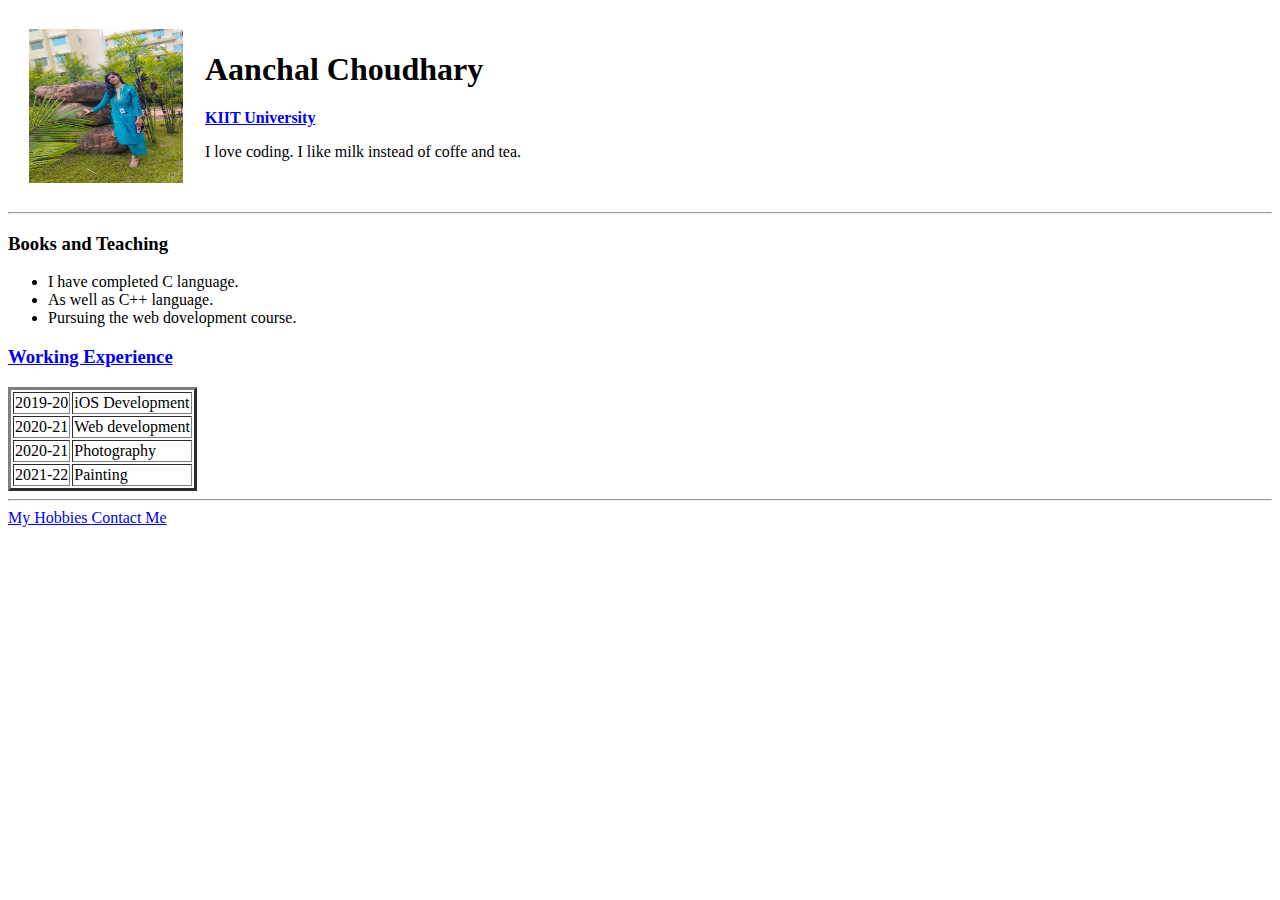
==== index.html @ b226140b "Add initial CV website files" ====
<html>
    <head>
        <title>Aanchal Personl Site</title>
    </head>
<body>
        <table cellspacing="20"> <!-- giving space between cell -->
          <tr>
            <td><img src="Aanchal.jpg" alt="Aanchal photo" width="154" height="154"></td>
            <td>  <h1>Aanchal Choudhary</h1>
              <!-- p is used as paragraph -->
              <p><strong><a href="file:///C:/Users/2105851/Desktop/Web%20Devlopment/HTML-%20Personal%20Site/KIIT.html"> KIIT University </a></strong></p> <!-- strong is used inplace of bold-->
              <p>I love coding. I like milk instead of coffe and tea.</p></td>
          </tr>
        </table>


        <hr>

        <h3>Books and Teaching</h3>
        <ul> <!-- use bullets to represent a list -->
            <li>I have completed C language.</li>
            <li>As well as C++ language.</li>
            <li>Pursuing the web dovelopment course.</li>
        </ul>


        <h3><a href="table.html"> Working Experience </a></h3>
        <table border="3">
          <tr>
            <td>2019-20</td>
            <td> iOS Development </td>
          </tr>

          <tr>
            <td> 2020-21 </td>
            <td> Web development </td>
          </tr>

          <tr>
            <td> 2020-21</td>
            <td> Photography </td>
          </tr>

          <tr>
            <td> 2021-22 </td>
            <td> Painting </td>
          </tr>
        </table>

        <hr>


        <a href="My Hobbies.html"> My Hobbies </a>
        <a href="contact.html"> Contact Me </a>


</body>
</html>
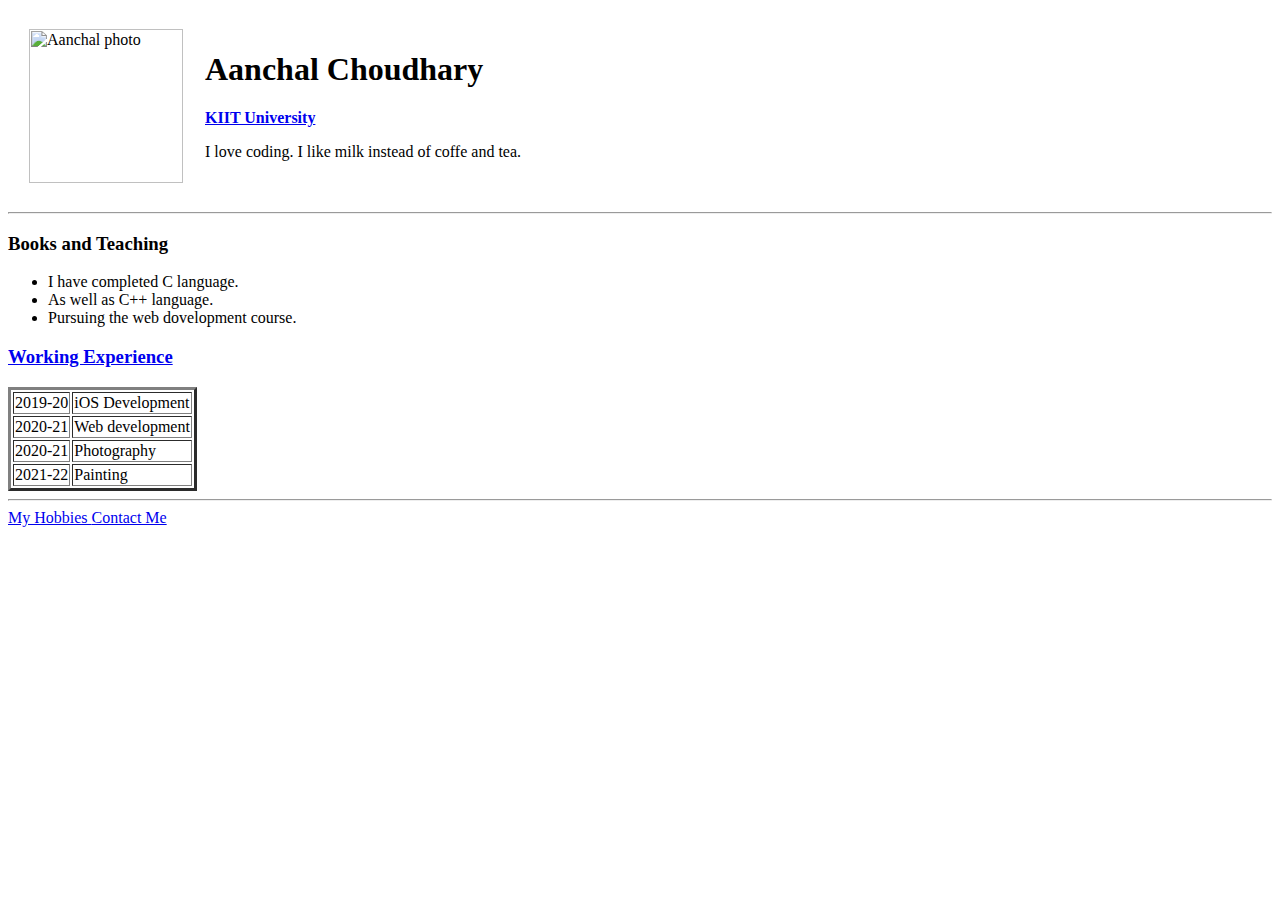
==== commit e6db46c4: "Add initial CV website files" ====
--- a/index.html
+++ b/index.html
@@ -5,7 +5,7 @@
 <body>
         <table cellspacing="20"> <!-- giving space between cell -->
           <tr>
-            <td><img src="Aanchal.jpg" alt="Aanchal photo" width="154" height="154"></td>
+            <td><img src="cv/images/Aanchal.jpg" alt="Aanchal photo" width="154" height="154"></td>
             <td>  <h1>Aanchal Choudhary</h1>
               <!-- p is used as paragraph -->
               <p><strong><a href="file:///C:/Users/2105851/Desktop/Web%20Devlopment/HTML-%20Personal%20Site/KIIT.html"> KIIT University </a></strong></p> <!-- strong is used inplace of bold-->
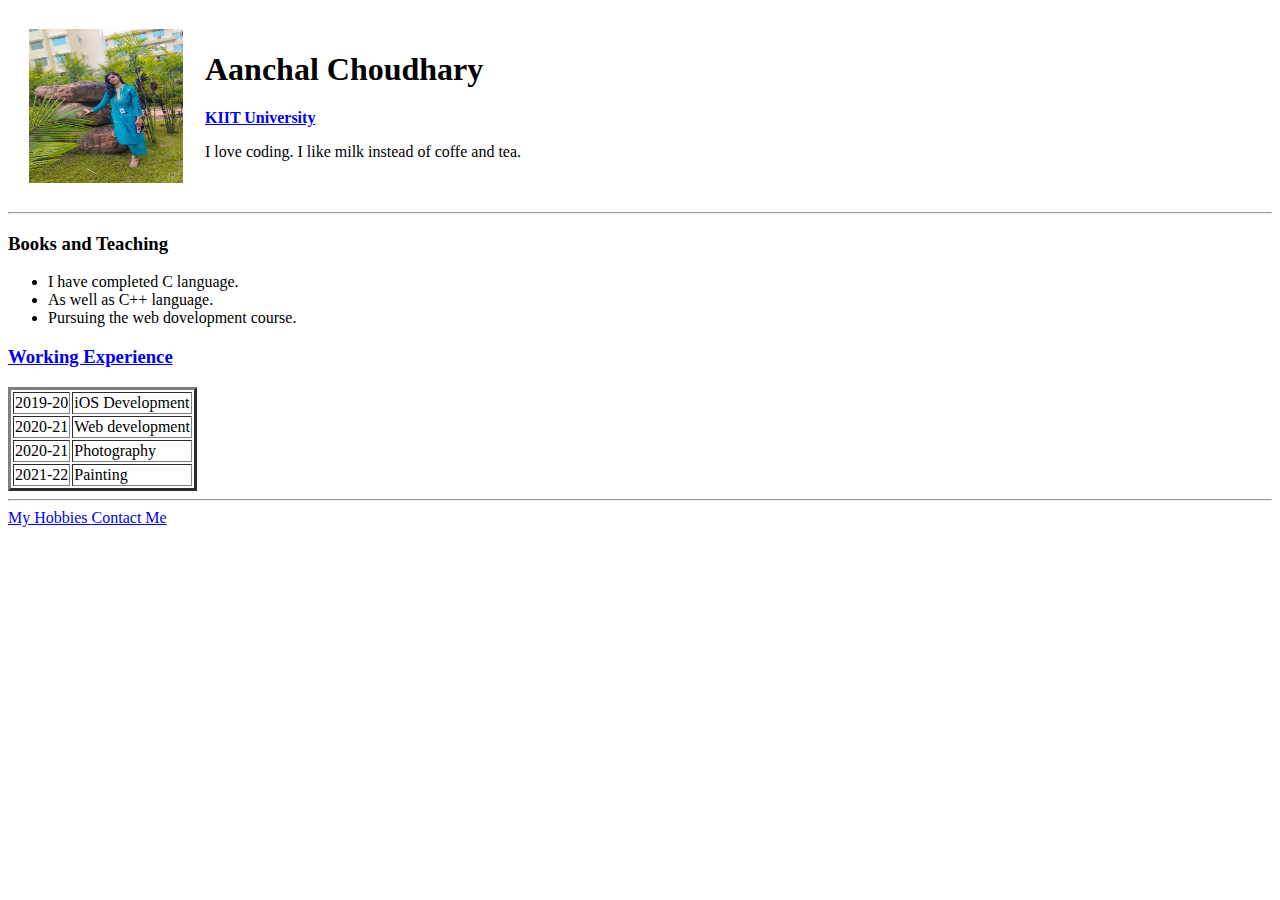
==== commit 4d8ad9bb: "Add initial CV website files" ====
--- a/index.html
+++ b/index.html
@@ -5,10 +5,10 @@
 <body>
         <table cellspacing="20"> <!-- giving space between cell -->
           <tr>
-            <td><img src="cv/images/Aanchal.jpg" alt="Aanchal photo" width="154" height="154"></td>
+            <td><img src="images/Aanchal.jpg" alt="Aanchal photo" width="154" height="154"></td>
             <td>  <h1>Aanchal Choudhary</h1>
               <!-- p is used as paragraph -->
-              <p><strong><a href="file:///C:/Users/2105851/Desktop/Web%20Devlopment/HTML-%20Personal%20Site/KIIT.html"> KIIT University </a></strong></p> <!-- strong is used inplace of bold-->
+              <p><strong><a href="cv/KIIT.html"> KIIT University </a></strong></p> <!-- strong is used inplace of bold-->
               <p>I love coding. I like milk instead of coffe and tea.</p></td>
           </tr>
         </table>
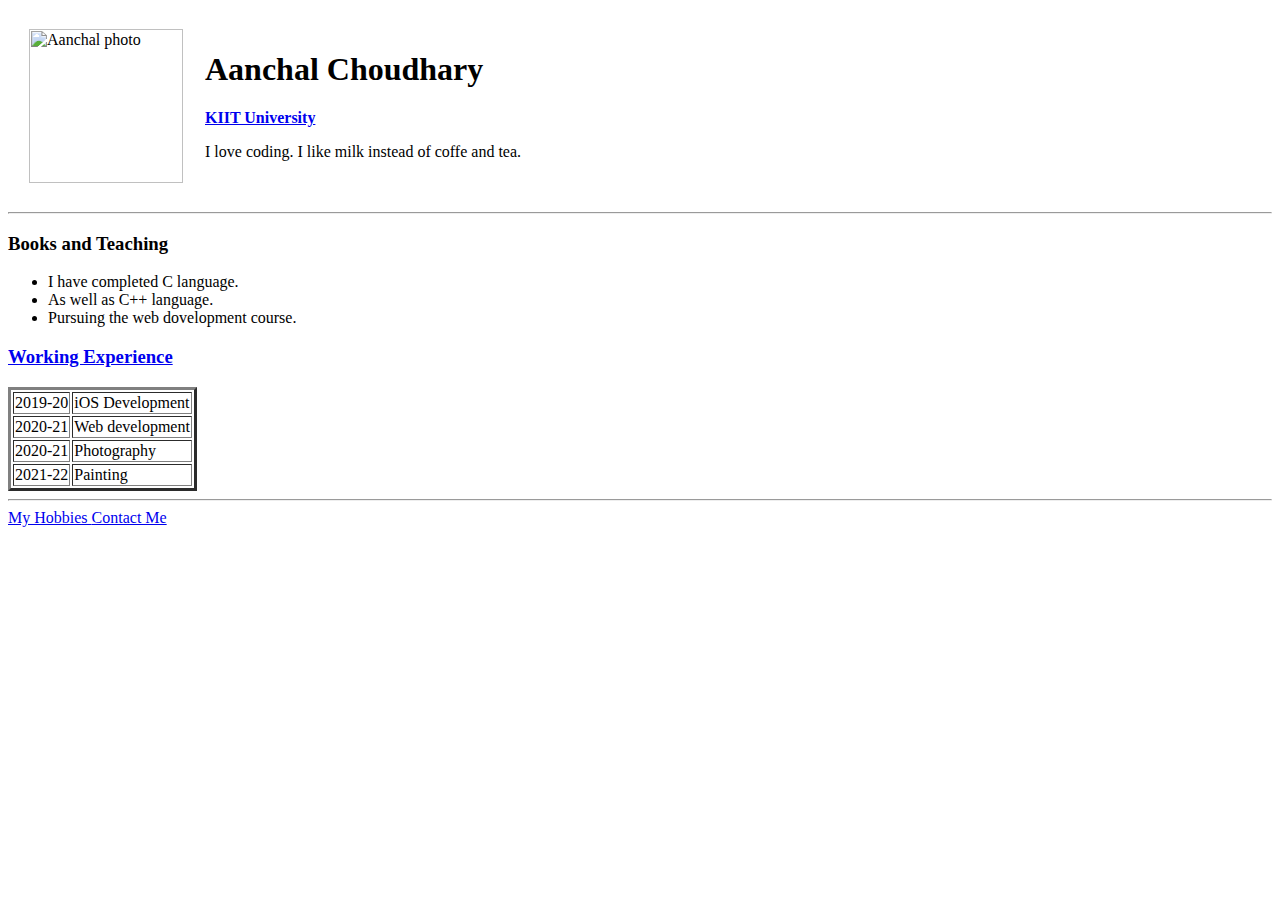
==== commit 04e006e4: "Add initial CV website files" ====
--- a/index.html
+++ b/index.html
@@ -5,7 +5,7 @@
 <body>
         <table cellspacing="20"> <!-- giving space between cell -->
           <tr>
-            <td><img src="images/Aanchal.jpg" alt="Aanchal photo" width="154" height="154"></td>
+            <td><img src="cv/images/Aanchal.jpg" alt="Aanchal photo" width="154" height="154"></td>
             <td>  <h1>Aanchal Choudhary</h1>
               <!-- p is used as paragraph -->
               <p><strong><a href="cv/KIIT.html"> KIIT University </a></strong></p> <!-- strong is used inplace of bold-->
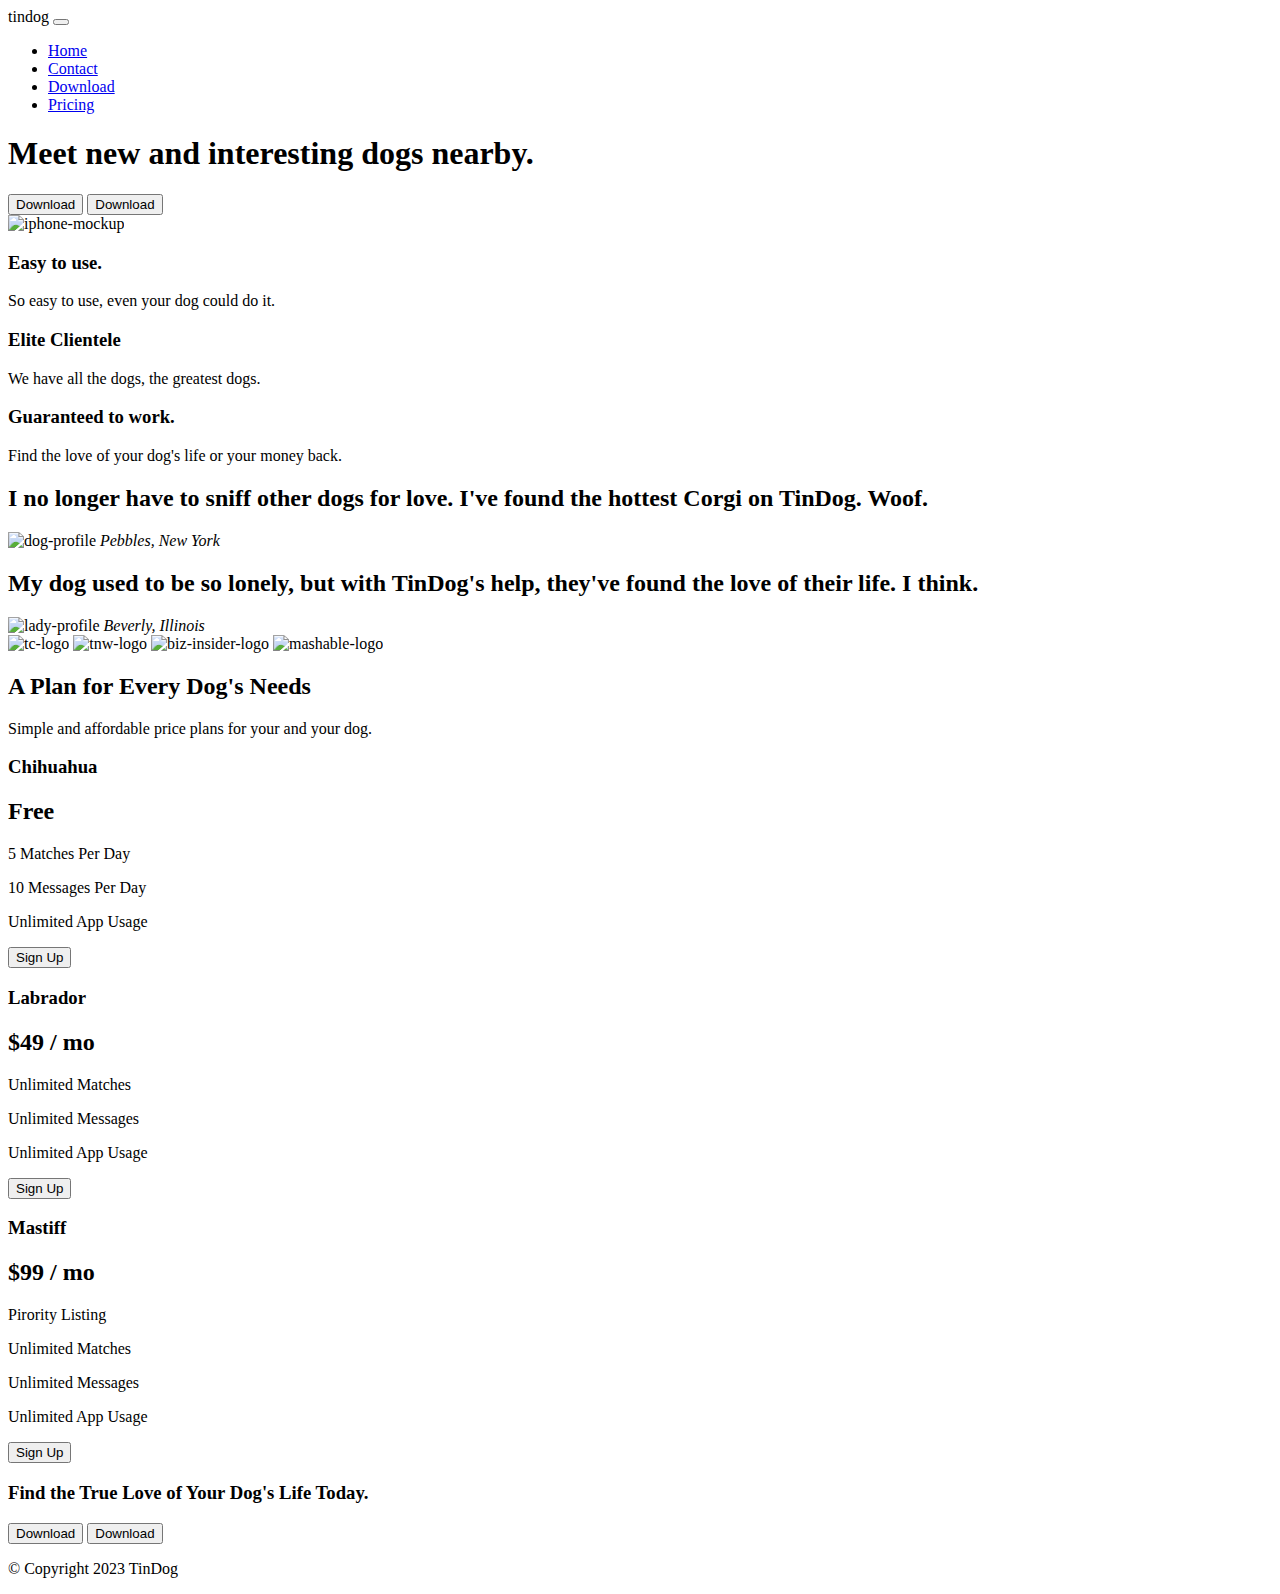
==== commit 594f1360: "Add files via upload" ====
--- a/index.html
+++ b/index.html
@@ -1,58 +1,239 @@
-<html>
-    <head>
-        <title>Aanchal Personl Site</title>
-    </head>
-<body>
-        <table cellspacing="20"> <!-- giving space between cell -->
-          <tr>
-            <td><img src="cv/images/Aanchal.jpg" alt="Aanchal photo" width="154" height="154"></td>
-            <td>  <h1>Aanchal Choudhary</h1>
-              <!-- p is used as paragraph -->
-              <p><strong><a href="cv/KIIT.html"> KIIT University </a></strong></p> <!-- strong is used inplace of bold-->
-              <p>I love coding. I like milk instead of coffe and tea.</p></td>
-          </tr>
-        </table>
-
-
-        <hr>
-
-        <h3>Books and Teaching</h3>
-        <ul> <!-- use bullets to represent a list -->
-            <li>I have completed C language.</li>
-            <li>As well as C++ language.</li>
-            <li>Pursuing the web dovelopment course.</li>
-        </ul>
-
-
-        <h3><a href="table.html"> Working Experience </a></h3>
-        <table border="3">
-          <tr>
-            <td>2019-20</td>
-            <td> iOS Development </td>
-          </tr>
-
-          <tr>
-            <td> 2020-21 </td>
-            <td> Web development </td>
-          </tr>
-
-          <tr>
-            <td> 2020-21</td>
-            <td> Photography </td>
-          </tr>
-
-          <tr>
-            <td> 2021-22 </td>
-            <td> Painting </td>
-          </tr>
-        </table>
-
-        <hr>
-
-
-        <a href="My Hobbies.html"> My Hobbies </a>
-        <a href="contact.html"> Contact Me </a>
-
-
-</body>
-</html>
+<!DOCTYPE html>
+<html>
+
+<head>
+  <meta charset="utf-8">
+  <title>TinDog</title>
+
+  <!--Google Fonts-->
+  <link rel="preconnect" href="https://fonts.googleapis.com">
+  <link rel="preconnect" href="https://fonts.gstatic.com" crossorigin>
+  <link href="https://fonts.googleapis.com/css2?family=Merriweather:ital,wght@0,400;1,900&family=Montserrat:wght@100;400;900&family=Sacramento&family=Ubuntu:ital,wght@0,400;1,500&display=swap" rel="stylesheet">
+
+
+  <!--CSS Stylesheet-->
+  <link href="https://cdn.jsdelivr.net/npm/bootstrap@5.2.3/dist/css/bootstrap.min.css" rel="stylesheet" integrity="sha384-rbsA2VBKQhggwzxH7pPCaAqO46MgnOM80zW1RWuH61DGLwZJEdK2Kadq2F9CUG65" crossorigin="anonymous">
+  <link rel="stylesheet" href="/CSS/styles.css">
+
+  <!--Font Awesome-->
+  <script src="https://kit.fontawesome.com/f86a2ca7f9.js" crossorigin="anonymous"></script>
+
+  <!--Bootstrap Scripts-->
+  <script src="https://cdn.jsdelivr.net/npm/bootstrap@5.2.3/dist/js/bootstrap.bundle.min.js" integrity="sha384-kenU1KFdBIe4zVF0s0G1M5b4hcpxyD9F7jL+jjXkk+Q2h455rYXK/7HAuoJl+0I4" crossorigin="anonymous">
+  </script>
+  
+</head>
+
+<body>
+
+  <section class="colored-section" id="title">
+
+    <div class="container-fluid">
+
+
+    <!-- Nav Bar -->
+    <nav class="navbar navbar-expand-lg navbar-dark"><!--On removing bg-dark navbar will not be in black color-->
+      <class class="navbar-brand" href="">tindog</class>
+      <button class="navbar-toggler" type="button" data-bs-toggle="collapse" data-bs-target="#navbarTogglerDemo01"  aria-controls="navbarTogglerDemo01" aria-expanded="false" aria-label="Toggle navigation">
+          <span class="navbar-toggler-icon"></span>
+      </button>
+
+      <div class="collapse navbar-collapse" id="navbarTogglerDemo01">
+          <ul class="navbar-nav ms-auto">
+              <li class="nav-item">
+                  <a class="nav-link" href="#title">Home</a>
+              </li>
+              <li class="nav-item">
+                  <a class="nav-link" href="#footer">Contact</a>
+              </li>
+              <li class="nav-item">
+                  <a class="nav-link" href="#cta">Download</a>
+              </li>
+              <li class="nav-item">
+                  <a class="nav-link" href="#pricing">Pricing</a>
+              </li>
+          </ul>
+      </div>
+    </nav>
+    
+
+    <!-- Title -->
+
+    <div class="row">
+
+      <div class="col-lg-6">
+        <h1 class="big-heading">Meet new and interesting dogs nearby.</h1>
+        <button type="button" class="btn btn-dark btn-lg download-button"><i class="fa-brands fa-apple"></i>  Download </button>
+        <button type="button" class="btn btn-outline-light btn-lg download-button"><i class="fa-brands fa-google-play"></i> Download 
+        </button>
+        
+      </div>
+
+      <div class="col-lg-6">
+        <img class="title-img" src="images/iphone6.png" alt="iphone-mockup">
+      </div>
+      
+      
+    </div>
+  </div>
+
+  </section>
+
+
+  <!-- Features -->
+
+  <section class="white-section" id="features">
+    <div class="container-fluid">
+    <div class="row">
+      <div class="feature-box col-lg-4">
+        <i class="icon fa-regular fa-circle-check fa-4x"></i>
+        <h3 class="feature-title">Easy to use.</h3>
+        <p>So easy to use, even your dog could do it.</p>
+      </div>
+
+      <div class="feature-box col-lg-4">
+        <i class="icon fa-solid fa-bullseye fa-4x"></i>
+        <h3 class="feature-title">Elite Clientele</h3>
+        <p>We have all the dogs, the greatest dogs.</p>
+      </div>
+
+      <div class="feature-box col-lg-4">
+        <i class="icon fa-solid fa-heart fa-4x"></i>
+        <h3 class="feature-title">Guaranteed to work.</h3>
+        <p>Find the love of your dog's life or your money back.</p>
+      </div>  
+    </div>
+  </div>
+
+  </section>
+
+
+  <!-- Testimonials -->
+
+  <section class="colored-section" id="testimonials">
+
+    <div id="testimonial-carousel" class="carousel slide"  data-bs-ride="carousel">
+      <div class="carousel-inner">
+        <div class="carousel-item active container-fluid">
+          <h2 class="testimonial-text">I no longer have to sniff other dogs for love. I've found the hottest Corgi on TinDog. Woof.</h2>
+          <img class="testimonial-img" src="images/dog-img.jpg" alt="dog-profile">
+          <em>Pebbles, New York</em>
+        </div>
+        <div class="carousel-item container-fluid">
+          <h2 class="testimonial-text">My dog used to be so lonely, but with TinDog's help, they've found the love of their life. I think.
+          </h2>
+          <img class="testimonial-img" src="images/lady-img.jpg" alt="lady-profile">
+          <em>Beverly, Illinois</em>
+        </div>
+      </div>
+
+      <a class="carousel-control-prev" href="#testimonial-carousel" role="button" data-slide="prev">
+        <span class="carousel-control-prev-icon"></span>
+      </a>
+      
+      <a class="carousel-control-next" href="#testimonial-carousel" role="button" data-slide="next">
+        <span class="carousel-control-next-icon"></span>
+      </a>
+    </div>
+
+  </section>
+
+  
+
+  
+  <!-- Press -->
+
+  <section class="colored-section" id="press">
+    <img class="prese-logo" src="images/techcrunch.png" alt="tc-logo">
+    <img class="prese-logo" src="images/tnw.png" alt="tnw-logo">
+    <img class="prese-logo" src="images/bizinsider.png" alt="biz-insider-logo">
+    <img class="prese-logo" src="images/mashable.png" alt="mashable-logo">
+
+  </section>
+
+
+  <!-- Pricing -->
+
+  <section class="white-section" id="pricing">
+
+    <h2 class="section-heading">A Plan for Every Dog's Needs</h2>
+    <p>Simple and affordable price plans for your and your dog.</p>
+
+<div class="card-group">
+  <div class="pricing-column col-lg-4 col-md-6">
+    <div class="card">
+      <div class="card-header ">
+        <h3 class="pricing-title">Chihuahua</h3>
+      </div>
+      <div class="card-body">
+        <h2 class="price-text">Free</h2>
+        <p>5 Matches Per Day</p>
+        <p>10 Messages Per Day</p>
+        <p>Unlimited App Usage</p>
+        <button class="btn btn-lg btn-outline-dark col-12" type="button">Sign Up</button>
+      </div>
+    </div>
+  </div>
+
+  <div class="pricing-column col-lg-4 col-md-6">
+  <div class="card">
+      <div class="card-header">
+        <h3 class="pricing-title">Labrador</h3>
+      </div>
+      <div class="card-body">
+        <h2 class="price-text">$49 / mo</h2>
+        <p>Unlimited Matches</p>
+        <p>Unlimited Messages</p>
+        <p>Unlimited App Usage</p>
+        <button  class="btn btn-lg btn-dark col-12" type="button">Sign Up</button>
+      </div>
+    </div>
+  </div>
+
+  <div class="pricing-column col-lg-4">
+    <div class="card">
+      <div class="card-header">
+        <h3 class="pricing-title">Mastiff</h3>
+      </div>
+      <div class="card-body">
+        <h2 class="price-text">$99 / mo</h2>
+        <p>Pirority Listing</p>
+        <p>Unlimited Matches</p>
+        <p>Unlimited Messages</p>
+        <p>Unlimited App Usage</p>
+        <button class="btn btn-lg btn-dark col-12" type="button">Sign Up</button>
+      </div>
+    </div>
+  </div>   
+  </div>
+  </section>
+
+
+  <!-- Call to Action -->
+
+  <section class="colored-section" id="cta">
+    <div class="container-fluid">
+    <h3 class="big-heading">Find the True Love of Your Dog's Life Today.</h3>
+    <button type="button" class="btn btn-lg btn-dark btn-cta-download"><i class="fa fa-brands fa-apple"></i>Download</button>
+    <button type="button" class="btn btn-lg btn-light btn-cta-download"><i class="fa fa-brands fa-google-play"></i>Download</button>
+</div>
+  </section>
+
+
+  <!-- Footer -->
+
+  <footer class="white-section" id="footer">
+    <div class="container-fluid">
+    <i class="footer-fa fa-brands fa-twitter"></i>
+    <i class="footer-fa fa-brands fa-facebook-f"></i>
+    <i class="footer-fa fa-brands fa-instagram"></i>
+    <i class="footer-fa fa-solid fa-envelope"></i>
+    <p class="footer-copyright">© Copyright 2023 TinDog</p>
+    </div>
+
+  </footer>
+
+
+</body>
+
+</html>
